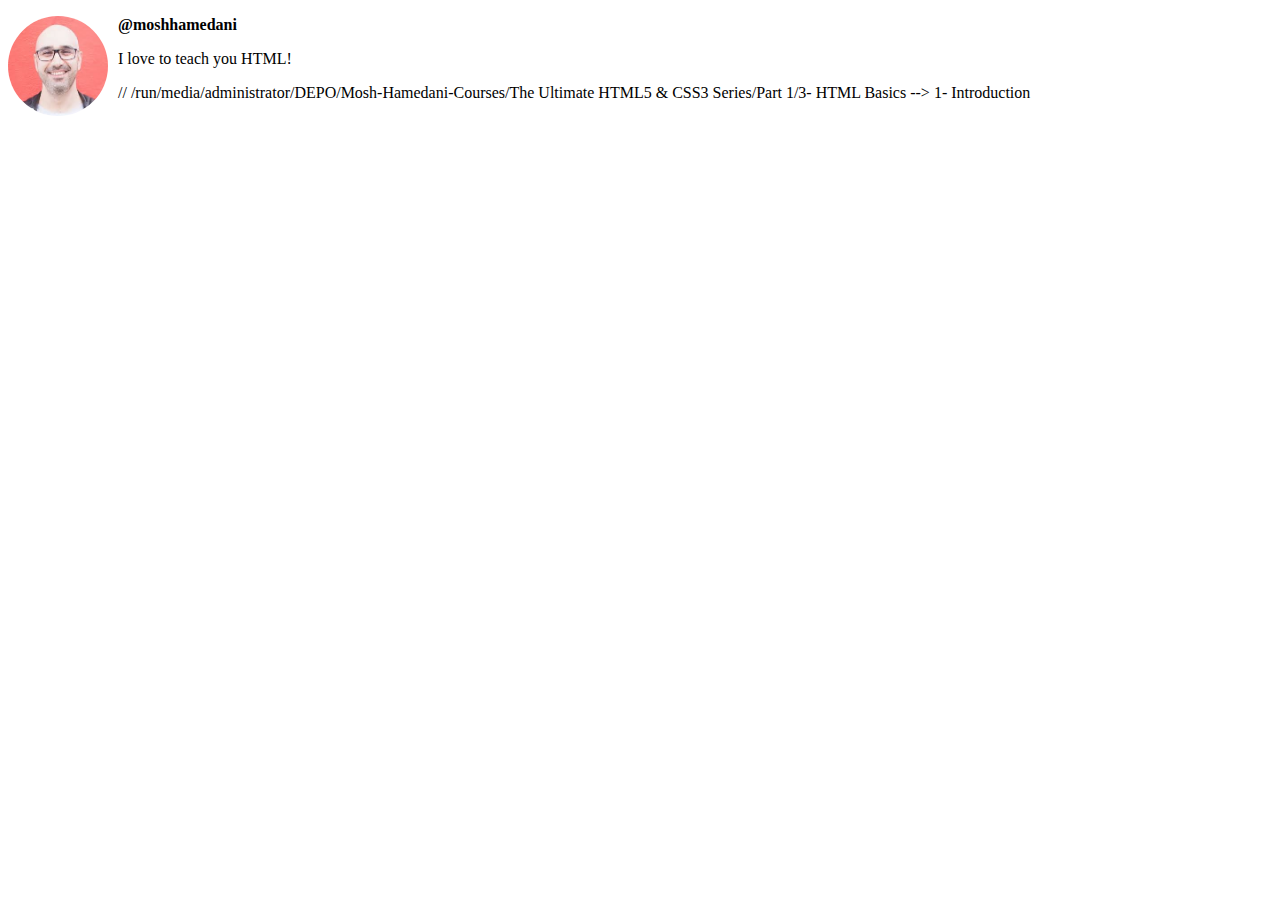
==== Part-1/2-Web_Development_Fundamentals/index.html @ ee090a77 "Project folders and index.html created." ====
<!DOCTYPE html>
<html lang="en">
  <head>
    <title>My first web page</title>
    <style>
      img {
        width: 100px;
        border-radius: 50px;
        float: left;
        margin-right: 10px;
      }

      .username {
        font-weight: bold;
      }
    </style>
  </head>
  <body>
    <img src="./images/mosh.jpg" alt="An image of Mosh Hamedani" />
    <p class="username">@moshhamedani</p>
    <p>I love to teach you HTML!</p>
  </body>
</html>

// /run/media/administrator/DEPO/Mosh-Hamedani-Courses/The Ultimate HTML5 & CSS3
Series/Part 1/3- HTML Basics --> 1- Introduction
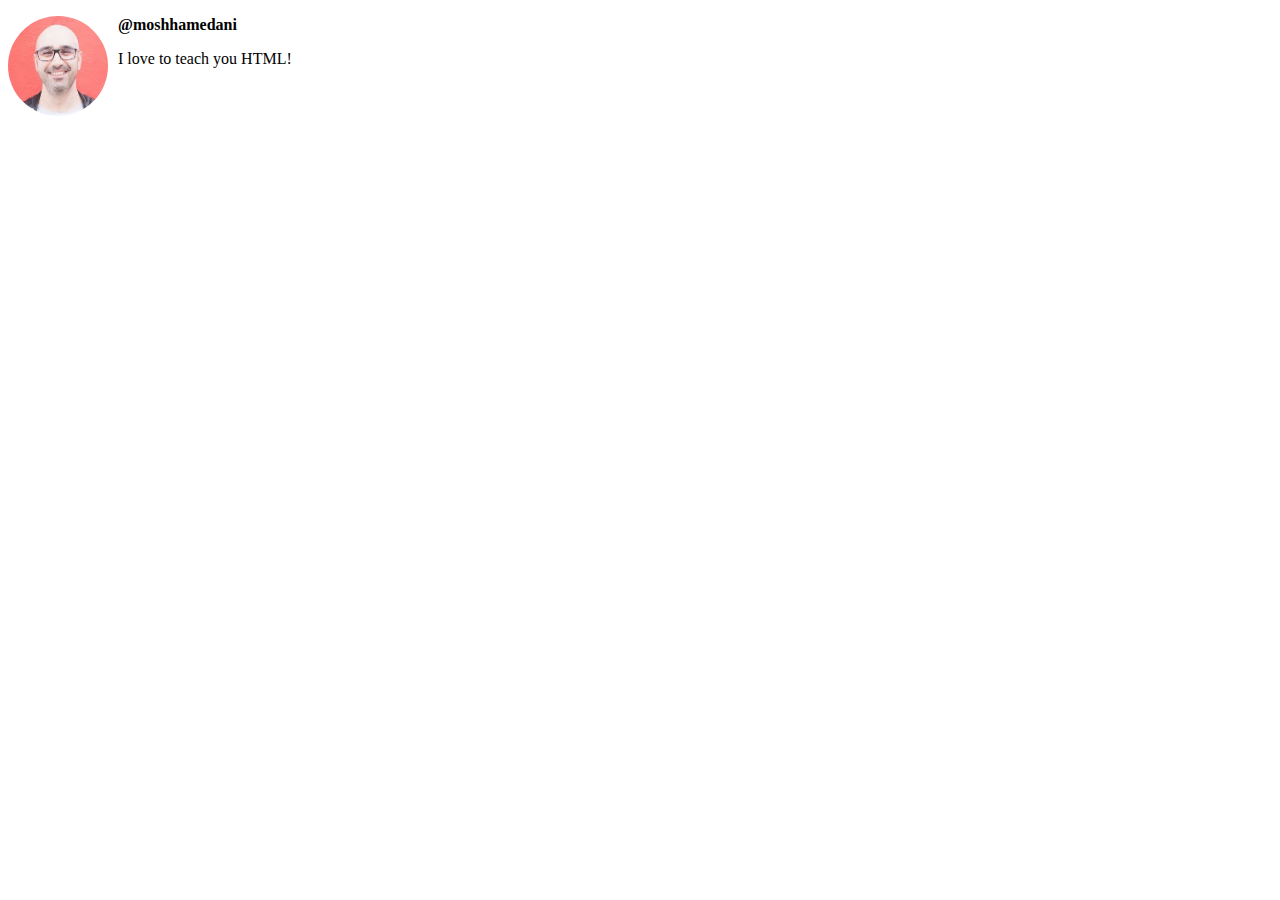
==== commit b34c8588: "HTML comment has been edited." ====
--- a/Part-1/2-Web_Development_Fundamentals/index.html
+++ b/Part-1/2-Web_Development_Fundamentals/index.html
@@ -22,5 +22,5 @@
   </body>
 </html>
 
-// /run/media/administrator/DEPO/Mosh-Hamedani-Courses/The Ultimate HTML5 & CSS3
-Series/Part 1/3- HTML Basics --> 1- Introduction
+<!-- /run/media/administrator/DEPO/Mosh-Hamedani-Courses/The Ultimate HTML5 & CSS3
+Series/Part 1/3- HTML Basics -> 1- Introduction -->
